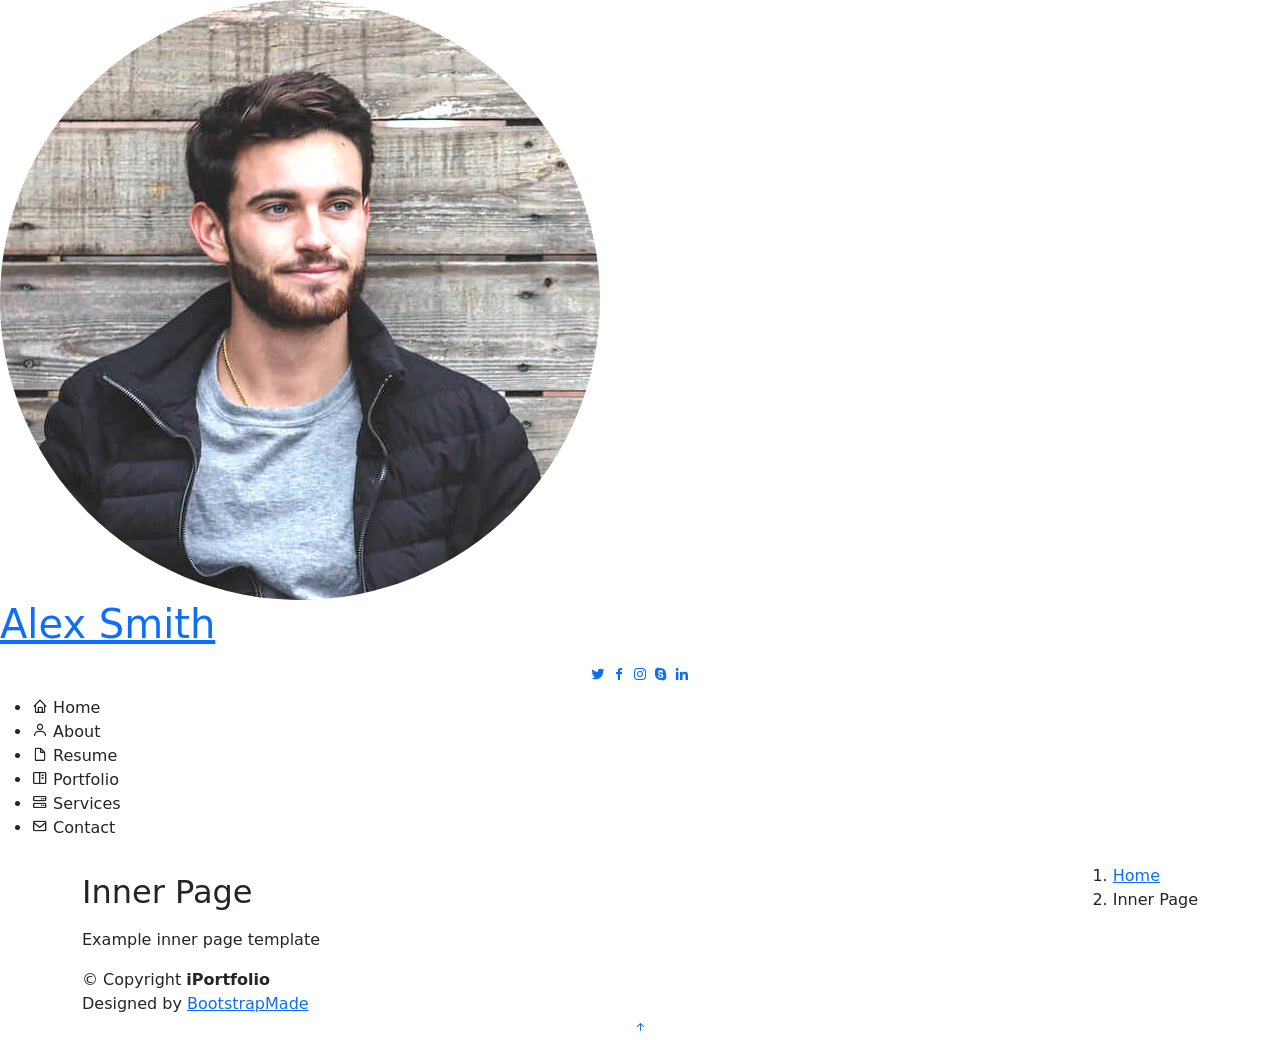
==== inner-page.html @ daa60de5 "First commit" ====
<!DOCTYPE html>
<html lang="en">

<head>
  <meta charset="utf-8">
  <meta content="width=device-width, initial-scale=1.0" name="viewport">

  <title>Inner Page - iPortfolio Bootstrap Template</title>
  <meta content="" name="description">
  <meta content="" name="keywords">

  <!-- Favicons -->
  <link href="assets/img/favicon.png" rel="icon">
  <link href="assets/img/apple-touch-icon.png" rel="apple-touch-icon">

  <!-- Google Fonts -->
  <link href="https://fonts.googleapis.com/css?family=Open+Sans:300,300i,400,400i,600,600i,700,700i|Raleway:300,300i,400,400i,500,500i,600,600i,700,700i|Poppins:300,300i,400,400i,500,500i,600,600i,700,700i" rel="stylesheet">

  <!-- Vendor CSS Files -->
  <link href="assets/vendor/aos/aos.css" rel="stylesheet">
  <link href="assets/vendor/bootstrap/css/bootstrap.min.css" rel="stylesheet">
  <link href="assets/vendor/bootstrap-icons/bootstrap-icons.css" rel="stylesheet">
  <link href="assets/vendor/boxicons/css/boxicons.min.css" rel="stylesheet">
  <link href="assets/vendor/glightbox/css/glightbox.min.css" rel="stylesheet">
  <link href="assets/vendor/swiper/swiper-bundle.min.css" rel="stylesheet">

  <!-- Template Main CSS File -->
  <link href="assets/css/style.css" rel="stylesheet">

  <!-- =======================================================
  * Template Name: iPortfolio
  * Updated: Nov 17 2023 with Bootstrap v5.3.2
  * Template URL: https://bootstrapmade.com/iportfolio-bootstrap-portfolio-websites-template/
  * Author: BootstrapMade.com
  * License: https://bootstrapmade.com/license/
  ======================================================== -->
</head>

<body>

  <!-- ======= Mobile nav toggle button ======= -->
  <i class="bi bi-list mobile-nav-toggle d-xl-none"></i>

  <!-- ======= Header ======= -->
  <header id="header">
    <div class="d-flex flex-column">

      <div class="profile">
        <img src="assets/img/profile-img.jpg" alt="" class="img-fluid rounded-circle">
        <h1 class="text-light"><a href="index.html">Alex Smith</a></h1>
        <div class="social-links mt-3 text-center">
          <a href="#" class="twitter"><i class="bx bxl-twitter"></i></a>
          <a href="#" class="facebook"><i class="bx bxl-facebook"></i></a>
          <a href="#" class="instagram"><i class="bx bxl-instagram"></i></a>
          <a href="#" class="google-plus"><i class="bx bxl-skype"></i></a>
          <a href="#" class="linkedin"><i class="bx bxl-linkedin"></i></a>
        </div>
      </div>

      <nav id="navbar" class="nav-menu navbar">
        <ul>
          <li><a href="#hero" class="nav-link scrollto active"><i class="bx bx-home"></i> <span>Home</span></a></li>
          <li><a href="#about" class="nav-link scrollto"><i class="bx bx-user"></i> <span>About</span></a></li>
          <li><a href="#resume" class="nav-link scrollto"><i class="bx bx-file-blank"></i> <span>Resume</span></a></li>
          <li><a href="#portfolio" class="nav-link scrollto"><i class="bx bx-book-content"></i> <span>Portfolio</span></a></li>
          <li><a href="#services" class="nav-link scrollto"><i class="bx bx-server"></i> <span>Services</span></a></li>
          <li><a href="#contact" class="nav-link scrollto"><i class="bx bx-envelope"></i> <span>Contact</span></a></li>
        </ul>
      </nav><!-- .nav-menu -->
    </div>
  </header><!-- End Header -->

  <main id="main">

    <!-- ======= Breadcrumbs ======= -->
    <section class="breadcrumbs">
      <div class="container">

        <div class="d-flex justify-content-between align-items-center">
          <h2>Inner Page</h2>
          <ol>
            <li><a href="index.html">Home</a></li>
            <li>Inner Page</li>
          </ol>
        </div>

      </div>
    </section><!-- End Breadcrumbs -->

    <section class="inner-page">
      <div class="container">
        <p>
          Example inner page template
        </p>
      </div>
    </section>

  </main><!-- End #main -->

  <!-- ======= Footer ======= -->
  <footer id="footer">
    <div class="container">
      <div class="copyright">
        &copy; Copyright <strong><span>iPortfolio</span></strong>
      </div>
      <div class="credits">
        <!-- All the links in the footer should remain intact. -->
        <!-- You can delete the links only if you purchased the pro version. -->
        <!-- Licensing information: https://bootstrapmade.com/license/ -->
        <!-- Purchase the pro version with working PHP/AJAX contact form: https://bootstrapmade.com/iportfolio-bootstrap-portfolio-websites-template/ -->
        Designed by <a href="https://bootstrapmade.com/">BootstrapMade</a>
      </div>
    </div>
  </footer><!-- End  Footer -->

  <a href="#" class="back-to-top d-flex align-items-center justify-content-center"><i class="bi bi-arrow-up-short"></i></a>

  <!-- Vendor JS Files -->
  <script src="assets/vendor/purecounter/purecounter_vanilla.js"></script>
  <script src="assets/vendor/aos/aos.js"></script>
  <script src="assets/vendor/bootstrap/js/bootstrap.bundle.min.js"></script>
  <script src="assets/vendor/glightbox/js/glightbox.min.js"></script>
  <script src="assets/vendor/isotope-layout/isotope.pkgd.min.js"></script>
  <script src="assets/vendor/swiper/swiper-bundle.min.js"></script>
  <script src="assets/vendor/typed.js/typed.umd.js"></script>
  <script src="assets/vendor/waypoints/noframework.waypoints.js"></script>
  <script src="assets/vendor/php-email-form/validate.js"></script>

  <!-- Template Main JS File -->
  <script src="assets/js/main.js"></script>

</body>

</html>
---- assets/css/style.css ----
/**
* Template Name: iPortfolio
* Updated: Nov 17 2023 with Bootstrap v5.3.2
* Template URL: https://bootstrapmade.com/iportfolio-bootstrap-portfolio-websites-template/
* Author: BootstrapMade.com
* License: https://bootstrapmade.com/license/
*/

/*--------------------------------------------------------------
# General
--------------------------------------------------------------*/
body {
  font-family: "Open Sans", sans-serif;
  color: #272829;
}

a {
  color: #149ddd;
  text-decoration: none;
}

a:hover {
  color: #37b3ed;
  text-decoration: none;
}

h1,
h2,
h3,
h4,
h5,
h6 {
  font-family: "Raleway", sans-serif;
}

/*--------------------------------------------------------------
# Back to top button
--------------------------------------------------------------*/
.back-to-top {
  position: fixed;
  visibility: hidden;
  opacity: 0;
  right: 15px;
  bottom: 15px;
  z-index: 996;
  background: #149ddd;
  width: 40px;
  height: 40px;
  border-radius: 50px;
  transition: all 0.4s;
}

.back-to-top i {
  font-size: 28px;
  color: #fff;
  line-height: 0;
}

.back-to-top:hover {
  background: #2eafec;
  color: #fff;
}

.back-to-top.active {
  visibility: visible;
  opacity: 1;
}

/*--------------------------------------------------------------
# Header
--------------------------------------------------------------*/
#header {
  position: fixed;
  top: 0;
  left: 0;
  bottom: 0;
  width: 300px;
  transition: all ease-in-out 0.5s;
  z-index: 9997;
  transition: all 0.5s;
  padding: 0 15px;
  background: #040b14;
  overflow-y: auto;
}

#header .profile img {
  margin: 15px auto;
  display: block;
  width: 120px;
  border: 8px solid #2c2f3f;
}

#header .profile h1 {
  font-size: 24px;
  margin: 0;
  padding: 0;
  font-weight: 600;
  -moz-text-align-last: center;
  text-align-last: center;
  font-family: "Poppins", sans-serif;
}

#header .profile h1 a,
#header .profile h1 a:hover {
  color: #fff;
  text-decoration: none;
}

#header .profile .social-links a {
  font-size: 18px;
  display: inline-block;
  background: #212431;
  color: #fff;
  line-height: 1;
  padding: 8px 0;
  margin-right: 4px;
  border-radius: 50%;
  text-align: center;
  width: 36px;
  height: 36px;
  transition: 0.3s;
}

#header .profile .social-links a:hover {
  background: #149ddd;
  color: #fff;
  text-decoration: none;
}

#main {
  margin-left: 300px;
}

.container,
.container-fluid {
  padding-left: 30px;
  padding-right: 30px;
}

@media (max-width: 1199px) {
  #header {
    left: -300px;
  }

  #main {
    margin-left: 0;
  }

  .container,
  .container-fluid {
    padding-left: 12px;
    padding-right: 12px;
  }
}

/*--------------------------------------------------------------
# Navigation Menu
--------------------------------------------------------------*/
/* Desktop Navigation */
.nav-menu {
  padding: 30px 0 0 0;
}

.nav-menu * {
  margin: 0;
  padding: 0;
  list-style: none;
}

.nav-menu>ul>li {
  position: relative;
  white-space: nowrap;
}

.nav-menu a,
.nav-menu a:focus {
  display: flex;
  align-items: center;
  color: #a8a9b4;
  padding: 12px 15px;
  margin-bottom: 8px;
  transition: 0.3s;
  font-size: 15px;
}

.nav-menu a i,
.nav-menu a:focus i {
  font-size: 24px;
  padding-right: 8px;
  color: #6f7180;
}

.nav-menu a:hover,
.nav-menu .active,
.nav-menu .active:focus,
.nav-menu li:hover>a {
  text-decoration: none;
  color: #fff;
}

.nav-menu a:hover i,
.nav-menu .active i,
.nav-menu .active:focus i,
.nav-menu li:hover>a i {
  color: #149ddd;
}

/* Mobile Navigation */
.mobile-nav-toggle {
  position: fixed;
  right: 15px;
  top: 15px;
  z-index: 9998;
  border: 0;
  font-size: 24px;
  transition: all 0.4s;
  outline: none !important;
  background-color: #149ddd;
  color: #fff;
  width: 40px;
  height: 40px;
  display: inline-flex;
  align-items: center;
  justify-content: center;
  line-height: 0;
  border-radius: 50px;
  cursor: pointer;
}

.mobile-nav-active {
  overflow: hidden;
}

.mobile-nav-active #header {
  left: 0;
}

/*--------------------------------------------------------------
# Hero Section
--------------------------------------------------------------*/
#hero {
  width: 100%;
  height: 100vh;
  background: url("../img/hero-bg.jpg") top center;
  background-size: cover;
}

#hero:before {
  content: "";
  background: rgba(5, 13, 24, 0.3);
  position: absolute;
  bottom: 0;
  top: 0;
  left: 0;
  right: 0;
  z-index: 1;
}

#hero .hero-container {
  position: relative;
  z-index: 2;
  min-width: 300px;
}

#hero h1 {
  margin: 0 0 10px 0;
  font-size: 64px;
  font-weight: 700;
  line-height: 56px;
  color: #fff;
}

#hero p {
  color: #fff;
  margin-bottom: 50px;
  font-size: 26px;
  font-family: "Poppins", sans-serif;
}

#hero p span {
  color: #fff;
  padding-bottom: 4px;
  letter-spacing: 1px;
  border-bottom: 3px solid #149ddd;
}

@media (min-width: 1024px) {
  #hero {
    background-attachment: fixed;
  }
}

@media (max-width: 768px) {
  #hero h1 {
    font-size: 28px;
    line-height: 36px;
  }

  #hero h2 {
    font-size: 18px;
    line-height: 24px;
    margin-bottom: 30px;
  }
}

/*--------------------------------------------------------------
# Sections General
--------------------------------------------------------------*/
section {
  padding: 60px 0;
  overflow: hidden;
}

.section-bg {
  background: #f5f8fd;
}

.section-title {
  padding-bottom: 30px;
}

.section-title h2 {
  font-size: 32px;
  font-weight: bold;
  margin-bottom: 20px;
  padding-bottom: 20px;
  position: relative;
  color: #173b6c;
}

.section-title h2::after {
  content: "";
  position: absolute;
  display: block;
  width: 50px;
  height: 3px;
  background: #149ddd;
  bottom: 0;
  left: 0;
}

.section-title p {
  margin-bottom: 0;
}

/*--------------------------------------------------------------
# About
--------------------------------------------------------------*/
.about .content h3 {
  font-weight: 700;
  font-size: 26px;
  color: #173b6c;
}

.about .content ul {
  list-style: none;
  padding: 0;
}

.about .content ul li {
  margin-bottom: 20px;
  display: flex;
  align-items: center;
}

.about .content ul strong {
  margin-right: 10px;
}

.about .content ul i {
  font-size: 16px;
  margin-right: 5px;
  color: #149ddd;
  line-height: 0;
}

.about .content p:last-child {
  margin-bottom: 0;
}

/*--------------------------------------------------------------
# Facts
--------------------------------------------------------------*/
.facts {
  padding-bottom: 30px;
}

.facts .count-box {
  padding: 30px;
  width: 100%;
}

.facts .count-box i {
  display: block;
  font-size: 44px;
  color: #149ddd;
  float: left;
  line-height: 0;
}

.facts .count-box span {
  font-size: 48px;
  line-height: 40px;
  display: block;
  font-weight: 700;
  color: #050d18;
  margin-left: 60px;
}

.facts .count-box p {
  padding: 15px 0 0 0;
  margin: 0 0 0 60px;
  font-family: "Raleway", sans-serif;
  font-size: 14px;
  color: #122f57;
}

.facts .count-box a {
  font-weight: 600;
  display: block;
  margin-top: 20px;
  color: #122f57;
  font-size: 15px;
  font-family: "Poppins", sans-serif;
  transition: ease-in-out 0.3s;
}

.facts .count-box a:hover {
  color: #1f5297;
}

/*--------------------------------------------------------------
# Akills
--------------------------------------------------------------*/
.skills .progress {
  height: 60px;
  display: block;
  background: none;
  border-radius: 0;
}

.skills .progress .skill {
  padding: 0;
  margin: 0 0 6px 0;
  text-transform: uppercase;
  display: block;
  font-weight: 600;
  font-family: "Poppins", sans-serif;
  color: #050d18;
}

.skills .progress .skill .val {
  float: right;
  font-style: normal;
}

.skills .progress-bar-wrap {
  background: #dce8f8;
  height: 10px;
}

.skills .progress-bar {
  width: 1px;
  height: 10px;
  transition: 0.9s;
  background-color: #149ddd;
}

/*--------------------------------------------------------------
# Resume
--------------------------------------------------------------*/
.resume .resume-title {
  font-size: 26px;
  font-weight: 700;
  margin-top: 20px;
  margin-bottom: 20px;
  color: #050d18;
}

.resume .resume-item {
  padding: 0 0 20px 20px;
  margin-top: -2px;
  border-left: 2px solid #1f5297;
  position: relative;
}

.resume .resume-item h4 {
  line-height: 18px;
  font-size: 18px;
  font-weight: 600;
  text-transform: uppercase;
  font-family: "Poppins", sans-serif;
  color: #050d18;
  margin-bottom: 10px;
}

.resume .resume-item h5 {
  font-size: 16px;
  background: #e4edf9;
  padding: 5px 15px;
  display: inline-block;
  font-weight: 600;
  margin-bottom: 10px;
}

.resume .resume-item ul {
  padding-left: 20px;
}

.resume .resume-item ul li {
  padding-bottom: 10px;
}

.resume .resume-item:last-child {
  padding-bottom: 0;
}

.resume .resume-item::before {
  content: "";
  position: absolute;
  width: 16px;
  height: 16px;
  border-radius: 50px;
  left: -9px;
  top: 0;
  background: #fff;
  border: 2px solid #1f5297;
}

/*--------------------------------------------------------------
# Portfolio
--------------------------------------------------------------*/
.portfolio .portfolio-item {
  margin-bottom: 30px;
}

.portfolio #portfolio-flters {
  padding: 0;
  margin: 0 auto 35px auto;
  list-style: none;
  text-align: center;
  background: #fff;
  border-radius: 50px;
  padding: 2px 15px;
}

.portfolio #portfolio-flters li {
  cursor: pointer;
  display: inline-block;
  padding: 10px 15px 8px 15px;
  font-size: 14px;
  font-weight: 600;
  line-height: 1;
  text-transform: uppercase;
  color: #272829;
  margin-bottom: 5px;
  transition: all 0.3s ease-in-out;
}

.portfolio #portfolio-flters li:hover,
.portfolio #portfolio-flters li.filter-active {
  color: #149ddd;
}

.portfolio #portfolio-flters li:last-child {
  margin-right: 0;
}

.portfolio .portfolio-wrap {
  transition: 0.3s;
  position: relative;
  overflow: hidden;
  z-index: 1;
}

.portfolio .portfolio-wrap::before {
  content: "";
  background: rgba(255, 255, 255, 0.5);
  position: absolute;
  left: 0;
  right: 0;
  top: 0;
  bottom: 0;
  transition: all ease-in-out 0.3s;
  z-index: 2;
  opacity: 0;
}

.portfolio .portfolio-wrap .portfolio-links {
  opacity: 1;
  left: 0;
  right: 0;
  bottom: -60px;
  z-index: 3;
  position: absolute;
  transition: all ease-in-out 0.3s;
  display: flex;
  justify-content: center;
}

.portfolio .portfolio-wrap .portfolio-links a {
  color: #fff;
  font-size: 28px;
  text-align: center;
  background: rgba(20, 157, 221, 0.75);
  transition: 0.3s;
  width: 50%;
}

.portfolio .portfolio-wrap .portfolio-links a:hover {
  background: rgba(20, 157, 221, 0.95);
}

.portfolio .portfolio-wrap .portfolio-links a+a {
  border-left: 1px solid #37b3ed;
}

.portfolio .portfolio-wrap:hover::before {
  top: 0;
  left: 0;
  right: 0;
  bottom: 0;
  opacity: 1;
}

.portfolio .portfolio-wrap:hover .portfolio-links {
  opacity: 1;
  bottom: 0;
}

/*--------------------------------------------------------------
# Portfolio Details
--------------------------------------------------------------*/
.portfolio-details {
  padding-top: 40px;
}

.portfolio-details .portfolio-details-slider img {
  width: 100%;
}

.portfolio-details .portfolio-details-slider .swiper-pagination {
  margin-top: 20px;
  position: relative;
}

.portfolio-details .portfolio-details-slider .swiper-pagination .swiper-pagination-bullet {
  width: 12px;
  height: 12px;
  background-color: #fff;
  opacity: 1;
  border: 1px solid #149ddd;
}

.portfolio-details .portfolio-details-slider .swiper-pagination .swiper-pagination-bullet-active {
  background-color: #149ddd;
}

.portfolio-details .portfolio-info {
  padding: 30px;
  box-shadow: 0px 0 30px rgba(5, 13, 24, 0.08);
}

.portfolio-details .portfolio-info h3 {
  font-size: 22px;
  font-weight: 700;
  margin-bottom: 20px;
  padding-bottom: 20px;
  border-bottom: 1px solid #eee;
}

.portfolio-details .portfolio-info ul {
  list-style: none;
  padding: 0;
  font-size: 15px;
}

.portfolio-details .portfolio-info ul li+li {
  margin-top: 10px;
}

.portfolio-details .portfolio-description {
  padding-top: 30px;
}

.portfolio-details .portfolio-description h2 {
  font-size: 26px;
  font-weight: 700;
  margin-bottom: 20px;
}

.portfolio-details .portfolio-description p {
  padding: 0;
}

/*--------------------------------------------------------------
# Services
--------------------------------------------------------------*/
.services .icon-box {
  margin-bottom: 20px;
}

.services .icon {
  float: left;
  display: flex;
  align-items: center;
  justify-content: center;
  width: 54px;
  height: 54px;
  background: #149ddd;
  border-radius: 50%;
  transition: 0.5s;
  border: 1px solid #149ddd;
}

.services .icon i {
  color: #fff;
  font-size: 24px;
  line-height: 0;
}

.services .icon-box:hover .icon {
  background: #fff;
}

.services .icon-box:hover .icon i {
  color: #149ddd;
}

.services .title {
  margin-left: 80px;
  font-weight: 700;
  margin-bottom: 15px;
  font-size: 18px;
}

.services .title a {
  color: #343a40;
}

.services .title a:hover {
  color: #149ddd;
}

.services .description {
  margin-left: 80px;
  line-height: 24px;
  font-size: 14px;
}

/*--------------------------------------------------------------
# Testimonials
--------------------------------------------------------------*/
.testimonials .testimonials-carousel,
.testimonials .testimonials-slider {
  overflow: hidden;
}

.testimonials .testimonial-item {
  box-sizing: content-box;
  text-align: center;
  min-height: 320px;
}

.testimonials .testimonial-item .testimonial-img {
  width: 90px;
  border-radius: 50%;
  margin: 0 auto;
}

.testimonials .testimonial-item h3 {
  font-size: 18px;
  font-weight: bold;
  margin: 10px 0 5px 0;
  color: #111;
}

.testimonials .testimonial-item h4 {
  font-size: 14px;
  color: #999;
  margin: 0;
}

.testimonials .testimonial-item .quote-icon-left,
.testimonials .testimonial-item .quote-icon-right {
  color: #c3e8fa;
  font-size: 26px;
}

.testimonials .testimonial-item .quote-icon-left {
  display: inline-block;
  left: -5px;
  position: relative;
}

.testimonials .testimonial-item .quote-icon-right {
  display: inline-block;
  right: -5px;
  position: relative;
  top: 10px;
}

.testimonials .testimonial-item p {
  font-style: italic;
  margin: 0 15px 15px 15px;
  padding: 20px;
  background: #fff;
  position: relative;
  margin-bottom: 35px;
  border-radius: 6px;
  box-shadow: 0px 2px 15px rgba(0, 0, 0, 0.1);
}

.testimonials .testimonial-item p::after {
  content: "";
  width: 0;
  height: 0;
  border-top: 20px solid #fff;
  border-right: 20px solid transparent;
  border-left: 20px solid transparent;
  position: absolute;
  bottom: -20px;
  left: calc(50% - 20px);
}

.testimonials .swiper-pagination {
  margin-top: 20px;
  position: relative;
}

.testimonials .swiper-pagination .swiper-pagination-bullet {
  width: 12px;
  height: 12px;
  background-color: #fff;
  opacity: 1;
  border: 1px solid #149ddd;
}

.testimonials .swiper-pagination .swiper-pagination-bullet-active {
  background-color: #149ddd;
}

/*--------------------------------------------------------------
# Contact
--------------------------------------------------------------*/
.contact {
  padding-bottom: 130px;
}

.contact .info {
  padding: 30px;
  background: #fff;
  width: 100%;
  box-shadow: 0 0 24px 0 rgba(0, 0, 0, 0.12);
}

.contact .info i {
  font-size: 20px;
  color: #149ddd;
  float: left;
  width: 44px;
  height: 44px;
  background: #dff3fc;
  display: flex;
  justify-content: center;
  align-items: center;
  border-radius: 50px;
  transition: all 0.3s ease-in-out;
}

.contact .info h4 {
  padding: 0 0 0 60px;
  font-size: 22px;
  font-weight: 600;
  margin-bottom: 5px;
  color: #050d18;
}

.contact .info p {
  padding: 0 0 10px 60px;
  margin-bottom: 20px;
  font-size: 14px;
  color: #173b6c;
}

.contact .info .email p {
  padding-top: 5px;
}

.contact .info .social-links {
  padding-left: 60px;
}

.contact .info .social-links a {
  font-size: 18px;
  display: inline-block;
  background: #333;
  color: #fff;
  line-height: 1;
  padding: 8px 0;
  border-radius: 50%;
  text-align: center;
  width: 36px;
  height: 36px;
  transition: 0.3s;
  margin-right: 10px;
}

.contact .info .social-links a:hover {
  background: #149ddd;
  color: #fff;
}

.contact .info .email:hover i,
.contact .info .address:hover i,
.contact .info .phone:hover i {
  background: #149ddd;
  color: #fff;
}

.contact .php-email-form {
  width: 100%;
  padding: 30px;
  background: #fff;
  box-shadow: 0 0 24px 0 rgba(0, 0, 0, 0.12);
}

.contact .php-email-form .form-group {
  padding-bottom: 8px;
}

.contact .php-email-form .validate {
  display: none;
  color: red;
  margin: 0 0 15px 0;
  font-weight: 400;
  font-size: 13px;
}

.contact .php-email-form .error-message {
  display: none;
  color: #fff;
  background: #ed3c0d;
  text-align: left;
  padding: 15px;
  font-weight: 600;
}

.contact .php-email-form .error-message br+br {
  margin-top: 25px;
}

.contact .php-email-form .sent-message {
  display: none;
  color: #fff;
  background: #18d26e;
  text-align: center;
  padding: 15px;
  font-weight: 600;
}

.contact .php-email-form .loading {
  display: none;
  background: #fff;
  text-align: center;
  padding: 15px;
}

.contact .php-email-form .loading:before {
  content: "";
  display: inline-block;
  border-radius: 50%;
  width: 24px;
  height: 24px;
  margin: 0 10px -6px 0;
  border: 3px solid #18d26e;
  border-top-color: #eee;
  animation: animate-loading 1s linear infinite;
}

.contact .php-email-form .form-group {
  margin-bottom: 15px;
}

.contact .php-email-form label {
  padding-bottom: 8px;
}

.contact .php-email-form input,
.contact .php-email-form textarea {
  border-radius: 0;
  box-shadow: none;
  font-size: 14px;
}

.contact .php-email-form input {
  height: 44px;
}

.contact .php-email-form textarea {
  padding: 10px 15px;
}

.contact .php-email-form button[type=submit] {
  background: #149ddd;
  border: 0;
  padding: 10px 24px;
  color: #fff;
  transition: 0.4s;
  border-radius: 4px;
}

.contact .php-email-form button[type=submit]:hover {
  background: #37b3ed;
}

@keyframes animate-loading {
  0% {
    transform: rotate(0deg);
  }

  100% {
    transform: rotate(360deg);
  }
}

/*--------------------------------------------------------------
# Breadcrumbs
--------------------------------------------------------------*/
.breadcrumbs {
  padding: 20px 0;
  background: #f9f9f9;
}

.breadcrumbs h2 {
  font-size: 26px;
  font-weight: 300;
}

.breadcrumbs ol {
  display: flex;
  flex-wrap: wrap;
  list-style: none;
  padding: 0;
  margin: 0;
  font-size: 15px;
}

.breadcrumbs ol li+li {
  padding-left: 10px;
}

.breadcrumbs ol li+li::before {
  display: inline-block;
  padding-right: 10px;
  color: #0e2442;
  content: "/";
}

@media (max-width: 768px) {
  .breadcrumbs .d-flex {
    display: block !important;
  }

  .breadcrumbs ol {
    display: block;
  }

  .breadcrumbs ol li {
    display: inline-block;
  }
}

/*--------------------------------------------------------------
# Footer
--------------------------------------------------------------*/
#footer {
  padding: 15px;
  color: #f4f6fd;
  font-size: 14px;
  position: fixed;
  left: 0;
  bottom: 0;
  width: 300px;
  z-index: 9999;
  background: #040b14;
}

#footer .copyright {
  text-align: center;
}

#footer .credits {
  padding-top: 5px;
  text-align: center;
  font-size: 13px;
  color: #eaebf0;
}

@media (max-width: 1199px) {
  #footer {
    position: static;
    width: auto;
    padding-right: 20px 15px;
  }
}
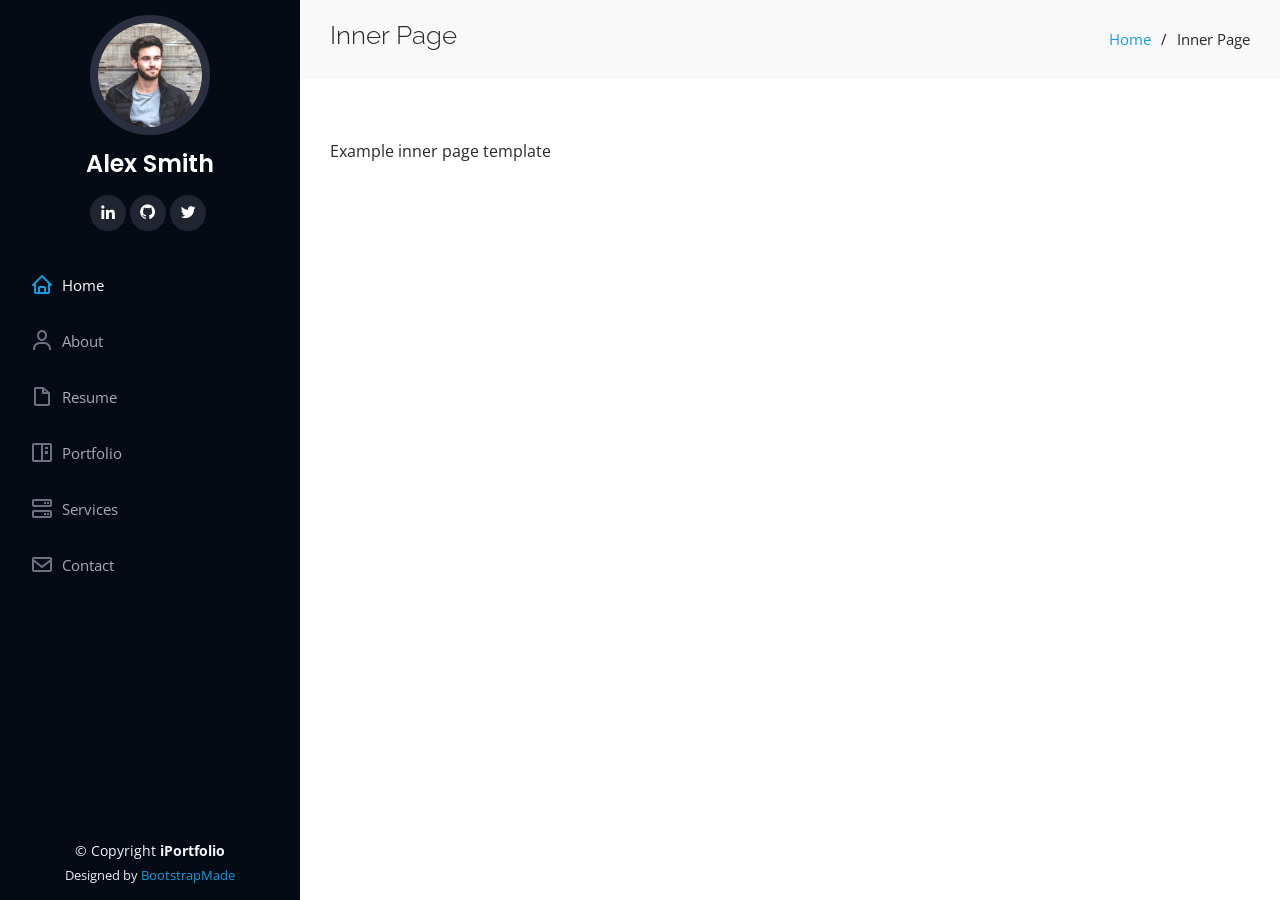
==== commit 154bdfcb: "Project list automated" ====
--- a/inner-page.html
+++ b/inner-page.html
@@ -1,134 +1,144 @@
 <!DOCTYPE html>
 <html lang="en">
+  <head>
+    <meta charset="utf-8" />
+    <meta content="width=device-width, initial-scale=1.0" name="viewport" />
 
-<head>
-  <meta charset="utf-8">
-  <meta content="width=device-width, initial-scale=1.0" name="viewport">
+    <title>Inner Page - iPortfolio Bootstrap Template</title>
+    <meta content="" name="description" />
+    <meta content="" name="keywords" />
 
-  <title>Inner Page - iPortfolio Bootstrap Template</title>
-  <meta content="" name="description">
-  <meta content="" name="keywords">
+    <!-- Favicons -->
+    <link href="assets/img/favicon.png" rel="icon" />
+    <link href="assets/img/apple-touch-icon.png" rel="apple-touch-icon" />
 
-  <!-- Favicons -->
-  <link href="assets/img/favicon.png" rel="icon">
-  <link href="assets/img/apple-touch-icon.png" rel="apple-touch-icon">
+    <!-- Google Fonts -->
+    <link
+      href="https://fonts.googleapis.com/css?family=Open+Sans:300,300i,400,400i,600,600i,700,700i|Raleway:300,300i,400,400i,500,500i,600,600i,700,700i|Poppins:300,300i,400,400i,500,500i,600,600i,700,700i"
+      rel="stylesheet"
+    />
 
-  <!-- Google Fonts -->
-  <link href="https://fonts.googleapis.com/css?family=Open+Sans:300,300i,400,400i,600,600i,700,700i|Raleway:300,300i,400,400i,500,500i,600,600i,700,700i|Poppins:300,300i,400,400i,500,500i,600,600i,700,700i" rel="stylesheet">
+    <!-- Vendor CSS Files -->
+    <link href="assets/vendor/aos/aos.css" rel="stylesheet" />
+    <link href="assets/vendor/bootstrap/css/bootstrap.min.css" rel="stylesheet" />
+    <link href="assets/vendor/bootstrap-icons/bootstrap-icons.css" rel="stylesheet" />
+    <link href="assets/vendor/boxicons/css/boxicons.min.css" rel="stylesheet" />
+    <link href="assets/vendor/glightbox/css/glightbox.min.css" rel="stylesheet" />
+    <link href="assets/vendor/swiper/swiper-bundle.min.css" rel="stylesheet" />
 
-  <!-- Vendor CSS Files -->
-  <link href="assets/vendor/aos/aos.css" rel="stylesheet">
-  <link href="assets/vendor/bootstrap/css/bootstrap.min.css" rel="stylesheet">
-  <link href="assets/vendor/bootstrap-icons/bootstrap-icons.css" rel="stylesheet">
-  <link href="assets/vendor/boxicons/css/boxicons.min.css" rel="stylesheet">
-  <link href="assets/vendor/glightbox/css/glightbox.min.css" rel="stylesheet">
-  <link href="assets/vendor/swiper/swiper-bundle.min.css" rel="stylesheet">
+    <!-- Template Main CSS File -->
+    <link href="assets/css/style.css" rel="stylesheet" />
 
-  <!-- Template Main CSS File -->
-  <link href="assets/css/style.css" rel="stylesheet">
-
-  <!-- =======================================================
+    <!-- =======================================================
   * Template Name: iPortfolio
   * Updated: Nov 17 2023 with Bootstrap v5.3.2
   * Template URL: https://bootstrapmade.com/iportfolio-bootstrap-portfolio-websites-template/
   * Author: BootstrapMade.com
   * License: https://bootstrapmade.com/license/
   ======================================================== -->
-</head>
+  </head>
 
-<body>
+  <body>
+    <!-- ======= Mobile nav toggle button ======= -->
+    <i class="bi bi-list mobile-nav-toggle d-xl-none"></i>
 
-  <!-- ======= Mobile nav toggle button ======= -->
-  <i class="bi bi-list mobile-nav-toggle d-xl-none"></i>
+    <!-- ======= Header ======= -->
+    <header id="header">
+      <div class="d-flex flex-column">
+        <div class="profile">
+          <img src="assets/img/profile-img.jpg" alt="" class="img-fluid rounded-circle" />
+          <h1 class="text-light"><a href="index.html">Alex Smith</a></h1>
+          <div class="social-links mt-3 text-center">
+            <a href="#" class="twitter"><i class="bx bxl-twitter"></i></a>
+            <a href="#" class="facebook"><i class="bx bxl-facebook"></i></a>
+            <a href="#" class="instagram"><i class="bx bxl-instagram"></i></a>
+            <a href="#" class="google-plus"><i class="bx bxl-skype"></i></a>
+            <a href="#" class="linkedin"><i class="bx bxl-linkedin"></i></a>
+          </div>
+        </div>
 
-  <!-- ======= Header ======= -->
-  <header id="header">
-    <div class="d-flex flex-column">
+        <nav id="navbar" class="nav-menu navbar">
+          <ul>
+            <li>
+              <a href="#hero" class="nav-link scrollto active"><i class="bx bx-home"></i> <span>Home</span></a>
+            </li>
+            <li>
+              <a href="#about" class="nav-link scrollto"><i class="bx bx-user"></i> <span>About</span></a>
+            </li>
+            <li>
+              <a href="#resume" class="nav-link scrollto"><i class="bx bx-file-blank"></i> <span>Resume</span></a>
+            </li>
+            <li>
+              <a href="#portfolio" class="nav-link scrollto"><i class="bx bx-book-content"></i> <span>Portfolio</span></a>
+            </li>
+            <li>
+              <a href="#services" class="nav-link scrollto"><i class="bx bx-server"></i> <span>Services</span></a>
+            </li>
+            <li>
+              <a href="#contact" class="nav-link scrollto"><i class="bx bx-envelope"></i> <span>Contact</span></a>
+            </li>
+          </ul>
+        </nav>
+        <!-- .nav-menu -->
+      </div>
+    </header>
+    <!-- End Header -->
 
-      <div class="profile">
-        <img src="assets/img/profile-img.jpg" alt="" class="img-fluid rounded-circle">
-        <h1 class="text-light"><a href="index.html">Alex Smith</a></h1>
-        <div class="social-links mt-3 text-center">
-          <a href="#" class="twitter"><i class="bx bxl-twitter"></i></a>
-          <a href="#" class="facebook"><i class="bx bxl-facebook"></i></a>
-          <a href="#" class="instagram"><i class="bx bxl-instagram"></i></a>
-          <a href="#" class="google-plus"><i class="bx bxl-skype"></i></a>
-          <a href="#" class="linkedin"><i class="bx bxl-linkedin"></i></a>
+    <main id="main">
+      <!-- ======= Breadcrumbs ======= -->
+      <section class="breadcrumbs">
+        <div class="container">
+          <div class="d-flex justify-content-between align-items-center">
+            <h2>Inner Page</h2>
+            <ol>
+              <li><a href="index.html">Home</a></li>
+              <li>Inner Page</li>
+            </ol>
+          </div>
+        </div>
+      </section>
+      <!-- End Breadcrumbs -->
+
+      <section class="inner-page">
+        <div class="container">
+          <p>Example inner page template</p>
+        </div>
+      </section>
+    </main>
+    <!-- End #main -->
+
+    <!-- ======= Footer ======= -->
+    <footer id="footer">
+      <div class="container">
+        <div class="copyright">
+          &copy; Copyright <strong><span>iPortfolio</span></strong>
+        </div>
+        <div class="credits">
+          <!-- All the links in the footer should remain intact. -->
+          <!-- You can delete the links only if you purchased the pro version. -->
+          <!-- Licensing information: https://bootstrapmade.com/license/ -->
+          <!-- Purchase the pro version with working PHP/AJAX contact form: https://bootstrapmade.com/iportfolio-bootstrap-portfolio-websites-template/ -->
+          Designed by <a href="https://bootstrapmade.com/">BootstrapMade</a>
         </div>
       </div>
+    </footer>
+    <!-- End  Footer -->
 
-      <nav id="navbar" class="nav-menu navbar">
-        <ul>
-          <li><a href="#hero" class="nav-link scrollto active"><i class="bx bx-home"></i> <span>Home</span></a></li>
-          <li><a href="#about" class="nav-link scrollto"><i class="bx bx-user"></i> <span>About</span></a></li>
-          <li><a href="#resume" class="nav-link scrollto"><i class="bx bx-file-blank"></i> <span>Resume</span></a></li>
-          <li><a href="#portfolio" class="nav-link scrollto"><i class="bx bx-book-content"></i> <span>Portfolio</span></a></li>
-          <li><a href="#services" class="nav-link scrollto"><i class="bx bx-server"></i> <span>Services</span></a></li>
-          <li><a href="#contact" class="nav-link scrollto"><i class="bx bx-envelope"></i> <span>Contact</span></a></li>
-        </ul>
-      </nav><!-- .nav-menu -->
-    </div>
-  </header><!-- End Header -->
+    <a href="#" class="back-to-top d-flex align-items-center justify-content-center"><i class="bi bi-arrow-up-short"></i></a>
 
-  <main id="main">
+    <!-- Vendor JS Files -->
+    <script src="assets/vendor/purecounter/purecounter_vanilla.js"></script>
+    <script src="assets/vendor/aos/aos.js"></script>
+    <script src="assets/vendor/bootstrap/js/bootstrap.bundle.min.js"></script>
+    <script src="assets/vendor/glightbox/js/glightbox.min.js"></script>
+    <script src="assets/vendor/isotope-layout/isotope.pkgd.min.js"></script>
+    <script src="assets/vendor/swiper/swiper-bundle.min.js"></script>
+    <script src="assets/vendor/typed.js/typed.umd.js"></script>
+    <script src="assets/vendor/waypoints/noframework.waypoints.js"></script>
+    <script src="assets/vendor/php-email-form/validate.js"></script>
 
-    <!-- ======= Breadcrumbs ======= -->
-    <section class="breadcrumbs">
-      <div class="container">
-
-        <div class="d-flex justify-content-between align-items-center">
-          <h2>Inner Page</h2>
-          <ol>
-            <li><a href="index.html">Home</a></li>
-            <li>Inner Page</li>
-          </ol>
-        </div>
-
-      </div>
-    </section><!-- End Breadcrumbs -->
-
-    <section class="inner-page">
-      <div class="container">
-        <p>
-          Example inner page template
-        </p>
-      </div>
-    </section>
-
-  </main><!-- End #main -->
-
-  <!-- ======= Footer ======= -->
-  <footer id="footer">
-    <div class="container">
-      <div class="copyright">
-        &copy; Copyright <strong><span>iPortfolio</span></strong>
-      </div>
-      <div class="credits">
-        <!-- All the links in the footer should remain intact. -->
-        <!-- You can delete the links only if you purchased the pro version. -->
-        <!-- Licensing information: https://bootstrapmade.com/license/ -->
-        <!-- Purchase the pro version with working PHP/AJAX contact form: https://bootstrapmade.com/iportfolio-bootstrap-portfolio-websites-template/ -->
-        Designed by <a href="https://bootstrapmade.com/">BootstrapMade</a>
-      </div>
-    </div>
-  </footer><!-- End  Footer -->
-
-  <a href="#" class="back-to-top d-flex align-items-center justify-content-center"><i class="bi bi-arrow-up-short"></i></a>
-
-  <!-- Vendor JS Files -->
-  <script src="assets/vendor/purecounter/purecounter_vanilla.js"></script>
-  <script src="assets/vendor/aos/aos.js"></script>
-  <script src="assets/vendor/bootstrap/js/bootstrap.bundle.min.js"></script>
-  <script src="assets/vendor/glightbox/js/glightbox.min.js"></script>
-  <script src="assets/vendor/isotope-layout/isotope.pkgd.min.js"></script>
-  <script src="assets/vendor/swiper/swiper-bundle.min.js"></script>
-  <script src="assets/vendor/typed.js/typed.umd.js"></script>
-  <script src="assets/vendor/waypoints/noframework.waypoints.js"></script>
-  <script src="assets/vendor/php-email-form/validate.js"></script>
-
-  <!-- Template Main JS File -->
-  <script src="assets/js/main.js"></script>
-
-</body>
-
-</html>+    <!-- Template Main JS File -->
+    <script src="assets/js/data.js"></script>
+    <script src="assets/js/main.js"></script>
+  </body>
+</html>
--- a/assets/css/style.css
+++ b/assets/css/style.css
@@ -88,6 +88,9 @@
   display: block;
   width: 120px;
   border: 8px solid #2c2f3f;
+  aspect-ratio: 1;
+  object-fit: cover;
+  object-position: 50% 5%;
 }
 
 #header .profile h1 {
@@ -167,7 +170,7 @@
   list-style: none;
 }
 
-.nav-menu>ul>li {
+.nav-menu > ul > li {
   position: relative;
   white-space: nowrap;
 }
@@ -193,7 +196,7 @@
 .nav-menu a:hover,
 .nav-menu .active,
 .nav-menu .active:focus,
-.nav-menu li:hover>a {
+.nav-menu li:hover > a {
   text-decoration: none;
   color: #fff;
 }
@@ -201,7 +204,7 @@
 .nav-menu a:hover i,
 .nav-menu .active i,
 .nav-menu .active:focus i,
-.nav-menu li:hover>a i {
+.nav-menu li:hover > a i {
   color: #149ddd;
 }
 
@@ -611,7 +614,7 @@
   background: rgba(20, 157, 221, 0.95);
 }
 
-.portfolio .portfolio-wrap .portfolio-links a+a {
+.portfolio .portfolio-wrap .portfolio-links a + a {
   border-left: 1px solid #37b3ed;
 }
 
@@ -675,7 +678,7 @@
   font-size: 15px;
 }
 
-.portfolio-details .portfolio-info ul li+li {
+.portfolio-details .portfolio-info ul li + li {
   margin-top: 10px;
 }
 
@@ -946,7 +949,7 @@
   font-weight: 600;
 }
 
-.contact .php-email-form .error-message br+br {
+.contact .php-email-form .error-message br + br {
   margin-top: 25px;
 }
 
@@ -1001,7 +1004,7 @@
   padding: 10px 15px;
 }
 
-.contact .php-email-form button[type=submit] {
+.contact .php-email-form button[type="submit"] {
   background: #149ddd;
   border: 0;
   padding: 10px 24px;
@@ -1010,7 +1013,7 @@
   border-radius: 4px;
 }
 
-.contact .php-email-form button[type=submit]:hover {
+.contact .php-email-form button[type="submit"]:hover {
   background: #37b3ed;
 }
 
@@ -1046,11 +1049,11 @@
   font-size: 15px;
 }
 
-.breadcrumbs ol li+li {
+.breadcrumbs ol li + li {
   padding-left: 10px;
 }
 
-.breadcrumbs ol li+li::before {
+.breadcrumbs ol li + li::before {
   display: inline-block;
   padding-right: 10px;
   color: #0e2442;
@@ -1103,4 +1106,4 @@
     width: auto;
     padding-right: 20px 15px;
   }
-}+}
